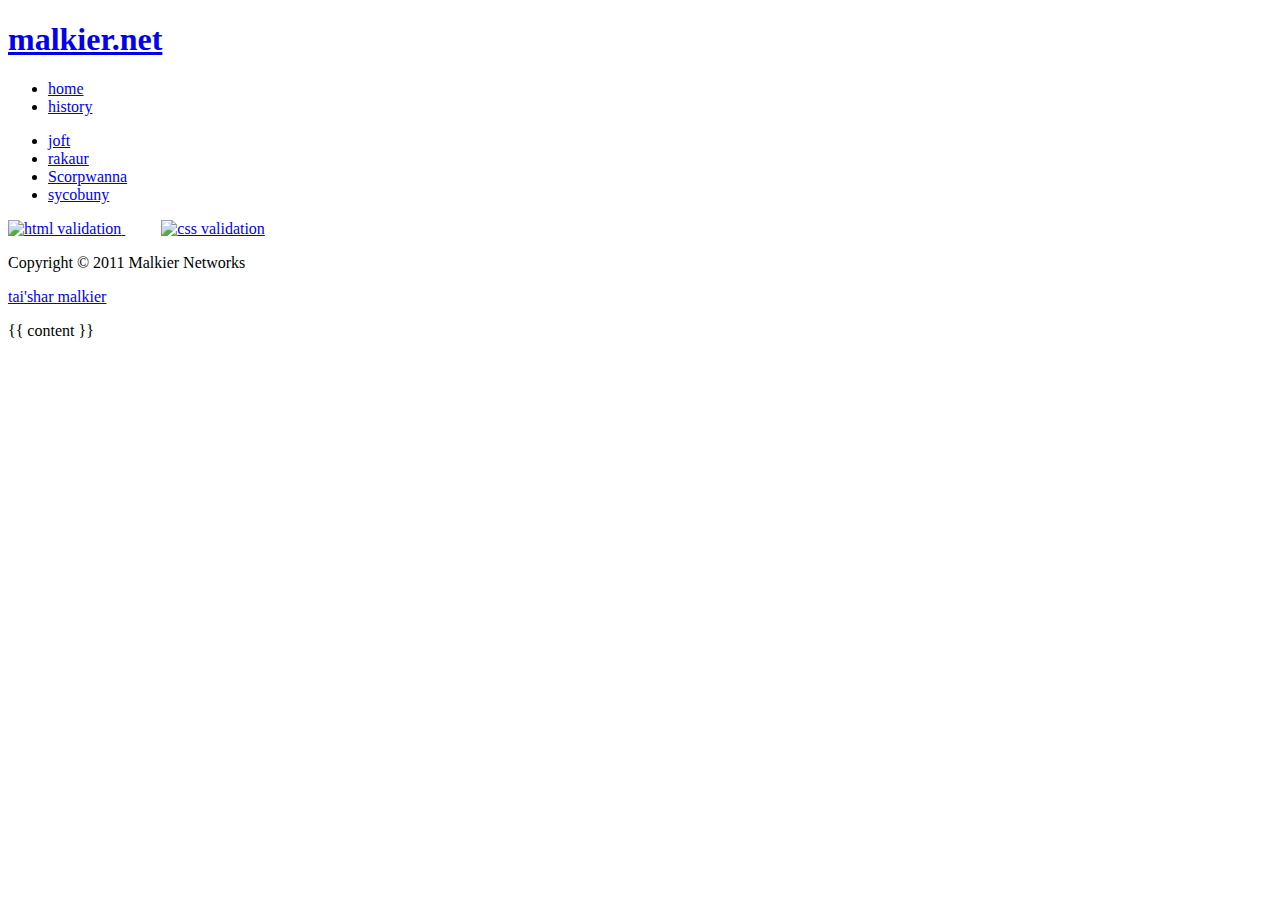
==== _layouts/default.html @ 8e262b0e "Add alt attibutes to image tags" ====
<!doctype html>
<html lang='en'>
  <head>
    <meta http-equiv="Content-Type" content="text/html;charset=utf-8">
    <link rel='stylesheet' href='default.css'>
    <title>tai'shar malkier</title>
  </head>

  <body>
    <header>
      <section>
        <h1><a href='/'><span>malkier.net</span></a></h1>
      </section>
    </header>

    <section id='main'>
      <nav>
        <section class='border_spacer'></section>

        <ul>
          <li><a href='/'>home</a></li>
          <li><a href='/history.html'>history</a></li>
        </ul>

        <section class='border_spacer'></section>

        <ul>
          <li><a href='http://www.joft.net'>joft</a></li>
          <li><a href='http://www.ericw.org'>rakaur</a></li>
          <li><a href='http://www.scorpwanna.com'>Scorpwanna</a></li>
          <li><a href='http://www.xzion.net'>sycobuny</a></li>
        </ul>

        <section class='border_spacer'></section>

        <footer>
          <p>
            <a href='http://validator.w3.org/check?uri=referer'>
              <img src='images/xhtml10.gif' alt='html validation'>
            </a>

            &nbsp;&nbsp;&nbsp;&nbsp;&nbsp;&nbsp;&nbsp;&nbsp;

            <a href='http://jigsaw.w3.org/css-validator/check/referer'>
              <img src='images/css.gif' alt='css validation'>
            </a>
          </p>

          <p class='copyright'>Copyright &copy; 2011 Malkier Networks</p>
          <p class='copyright'>
            <a href='http://www.malkier.net'>tai'shar malkier</a>
          </p>
        </footer>
      </nav>

      <section id='content'>
        {{ content }}
      </section>
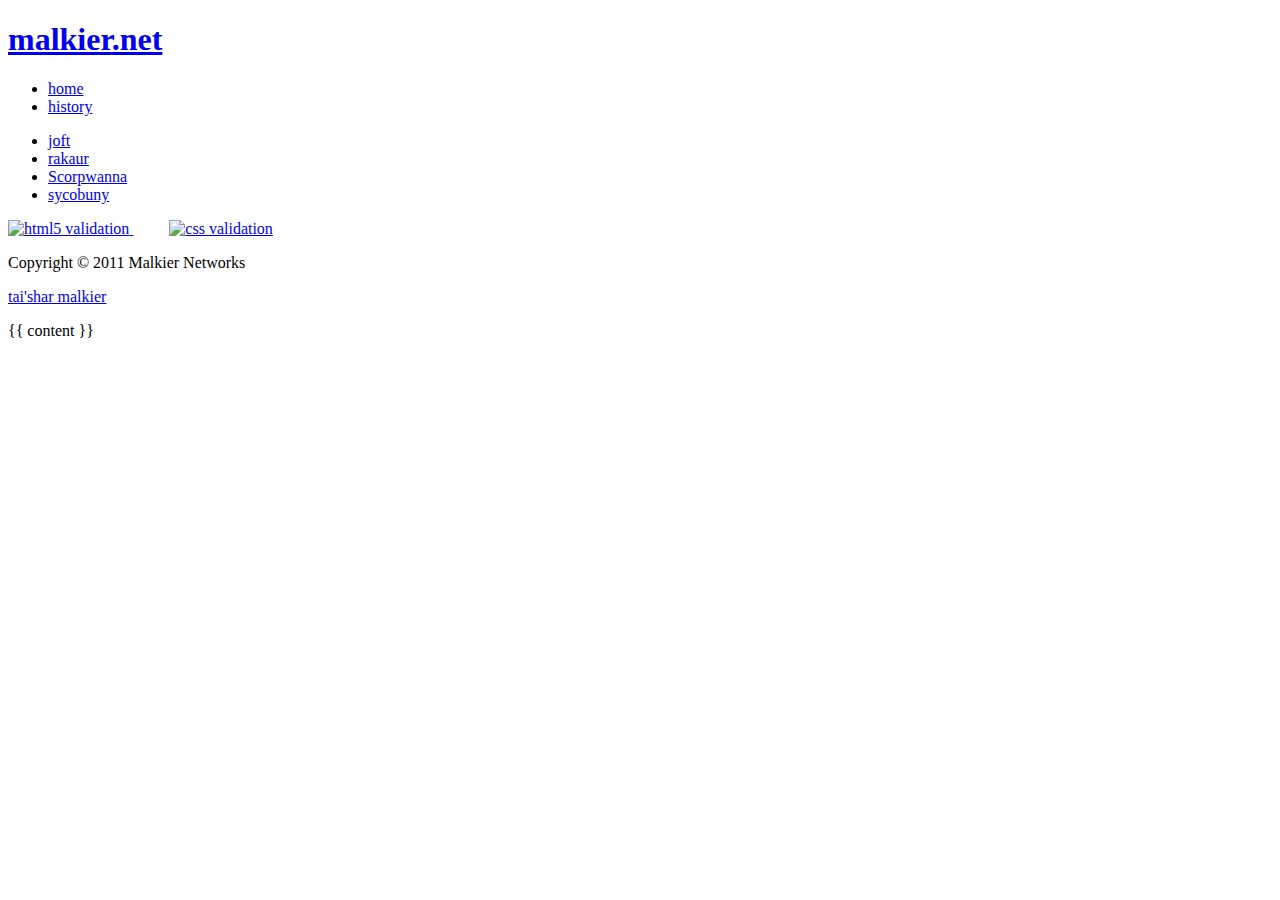
==== commit 52c2274b: "Fix misplaced closing section tag" ====
--- a/_layouts/default.html
+++ b/_layouts/default.html
@@ -36,7 +36,7 @@
         <footer>
           <p>
             <a href='http://validator.w3.org/check?uri=referer'>
-              <img src='images/xhtml10.gif' alt='html validation'>
+              <img src='images/html5.png' alt='html5 validation'>
             </a>
 
             &nbsp;&nbsp;&nbsp;&nbsp;&nbsp;&nbsp;&nbsp;&nbsp;
@@ -56,3 +56,4 @@
       <section id='content'>
         {{ content }}
       </section>
+    </section>
